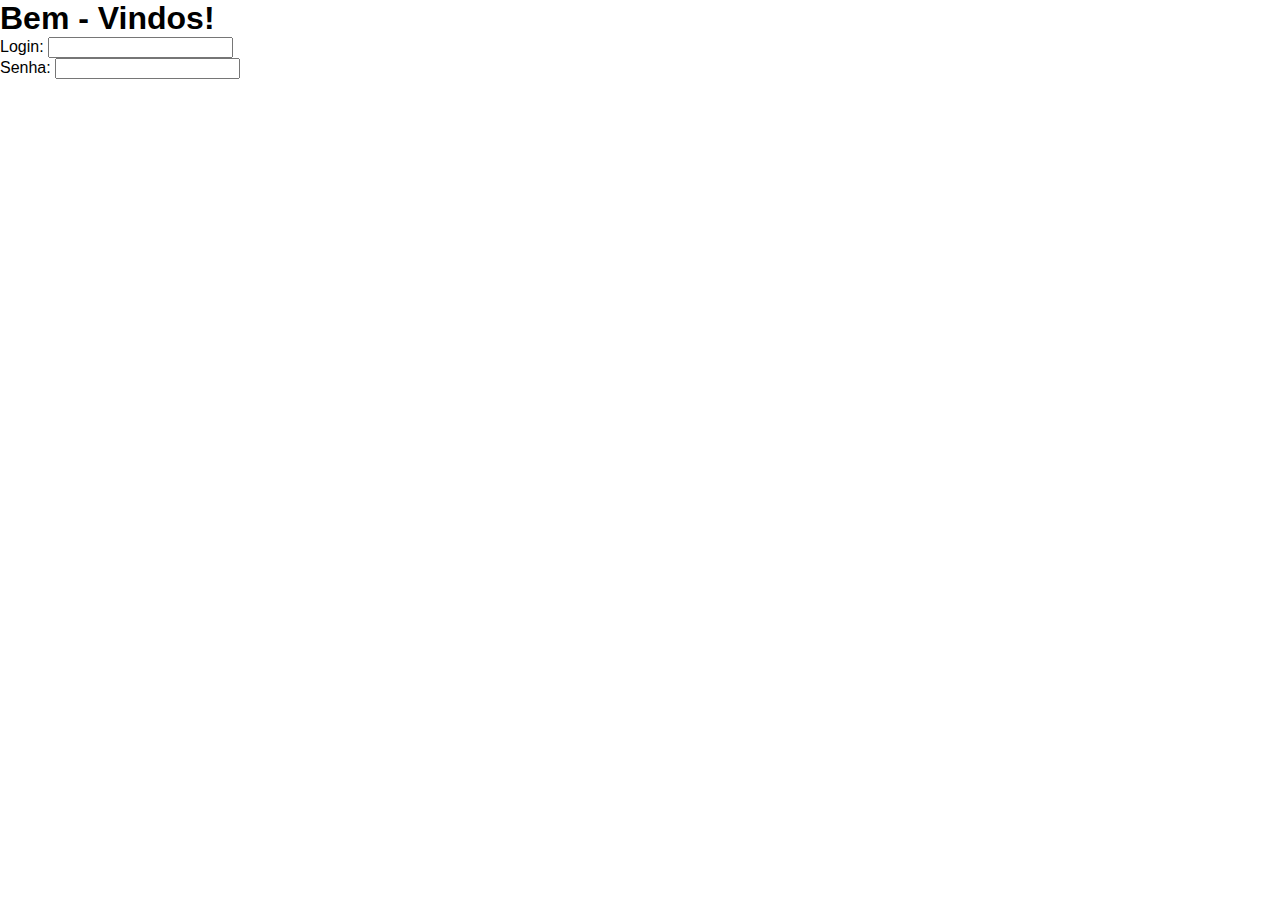
==== index.html @ e1c0b680 "index" ====
<!DOCTYPE html>
<html lang="pt-br">
<head>
    <meta charset="UTF-8">
    <meta http-equiv="X-UA-Compatible" content="IE=edge">
    <meta name="viewport" content="width=device-width, initial-scale=1.0">
    <title>SIA - Sistema de Informação e Apoio | Login</title>
    <link rel="stylesheet" href="css/login.css">
</head>
<body>
    <section>
        <h1>Bem - Vindos!</h1>
        <p>
            <label for="ilogin">Login:</label>
            <input type="email" name="login" id="ilogin">
        </p>
        <p>
            <label for="ipassword">Senha:</label>
            <input type="text" name="password"id="ipassword">
        </p>
    </section>
        
        
    
</body>
</html>
---- css/login.css ----
@charset "UTF-8";
*{
    font-family: Arial, Helvetica, sans-serif;
    margin: 0px;
}

@media (max-width:600px){
    body{
        height: 100vh;
        background-image: url(../image/SIA_MOCK_UP_CELULAR.png);
        background-repeat: no-repeat;
        background-size: 100%;
        background-position: center center;
    }
    h1, p{
       color: rgb(127, 150, 255);
       margin-top: 10px;
       font-weight: lighter;
    }

    section{
        margin-left: 10vw;
        position: absolute;
        bottom: 50vh;
       
    }
}
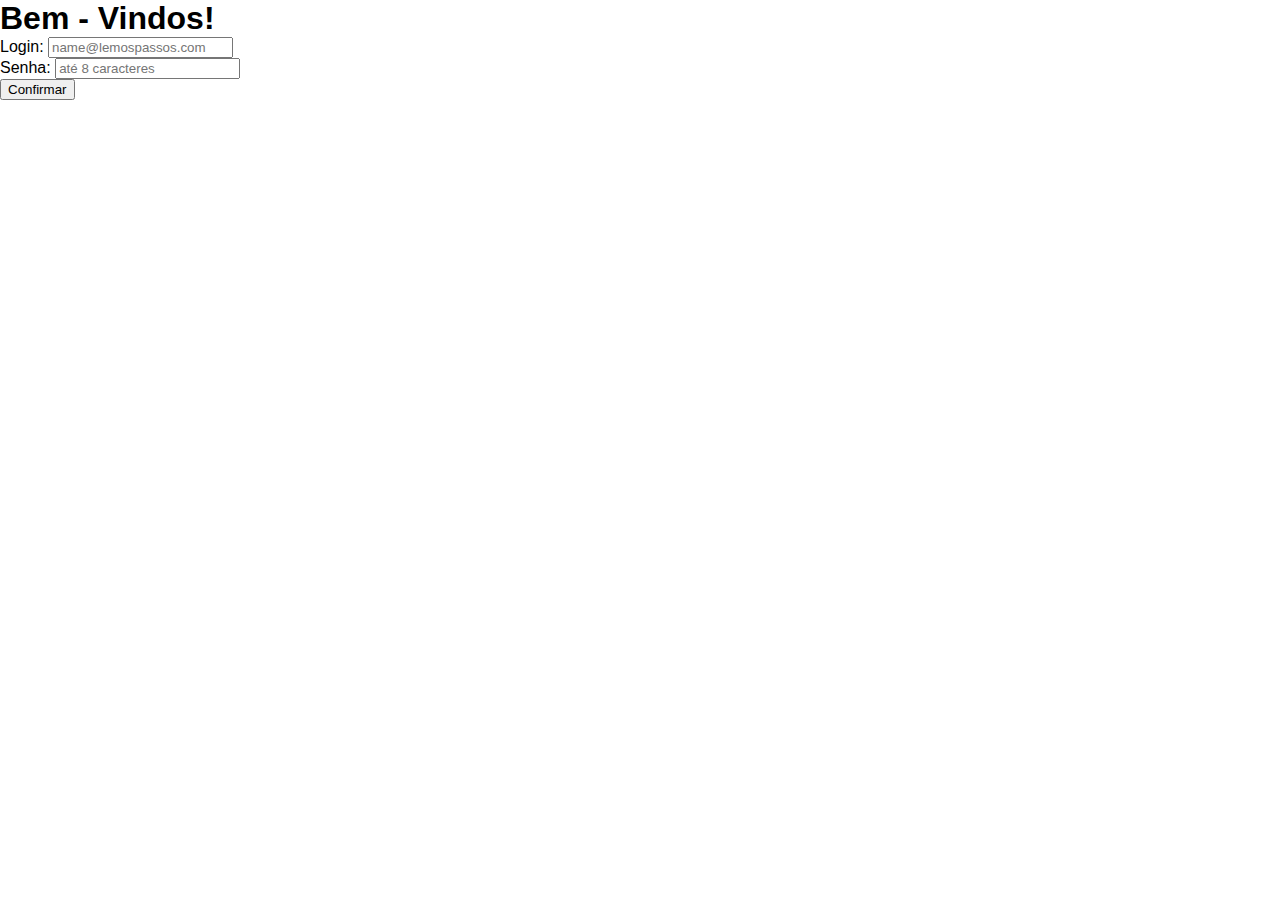
==== commit af26912b: "css" ====
--- a/index.html
+++ b/index.html
@@ -12,12 +12,13 @@
         <h1>Bem - Vindos!</h1>
         <p>
             <label for="ilogin">Login:</label>
-            <input type="email" name="login" id="ilogin">
+            <input type="email" placeholder="name@lemospassos.com" name="login" id="ilogin">
         </p>
         <p>
             <label for="ipassword">Senha:</label>
-            <input type="text" name="password"id="ipassword">
+            <input type="password" placeholder="até 8 caracteres"name="password"id="ipassword" maxlength="8" >
         </p>
+        <input type="submit" value="Confirmar">
     </section>
         
         
--- a/css/login.css
+++ b/css/login.css
@@ -18,10 +18,18 @@
        font-weight: lighter;
     }
 
+    input{
+        width: 70%;
+    }
+
     section{
-        margin-left: 10vw;
+        margin: auto;
         position: absolute;
-        bottom: 50vh;
+        top: 40%;
+        left: 25%;
+        display: flex;
+        flex-direction: column;
+
        
     }
 }